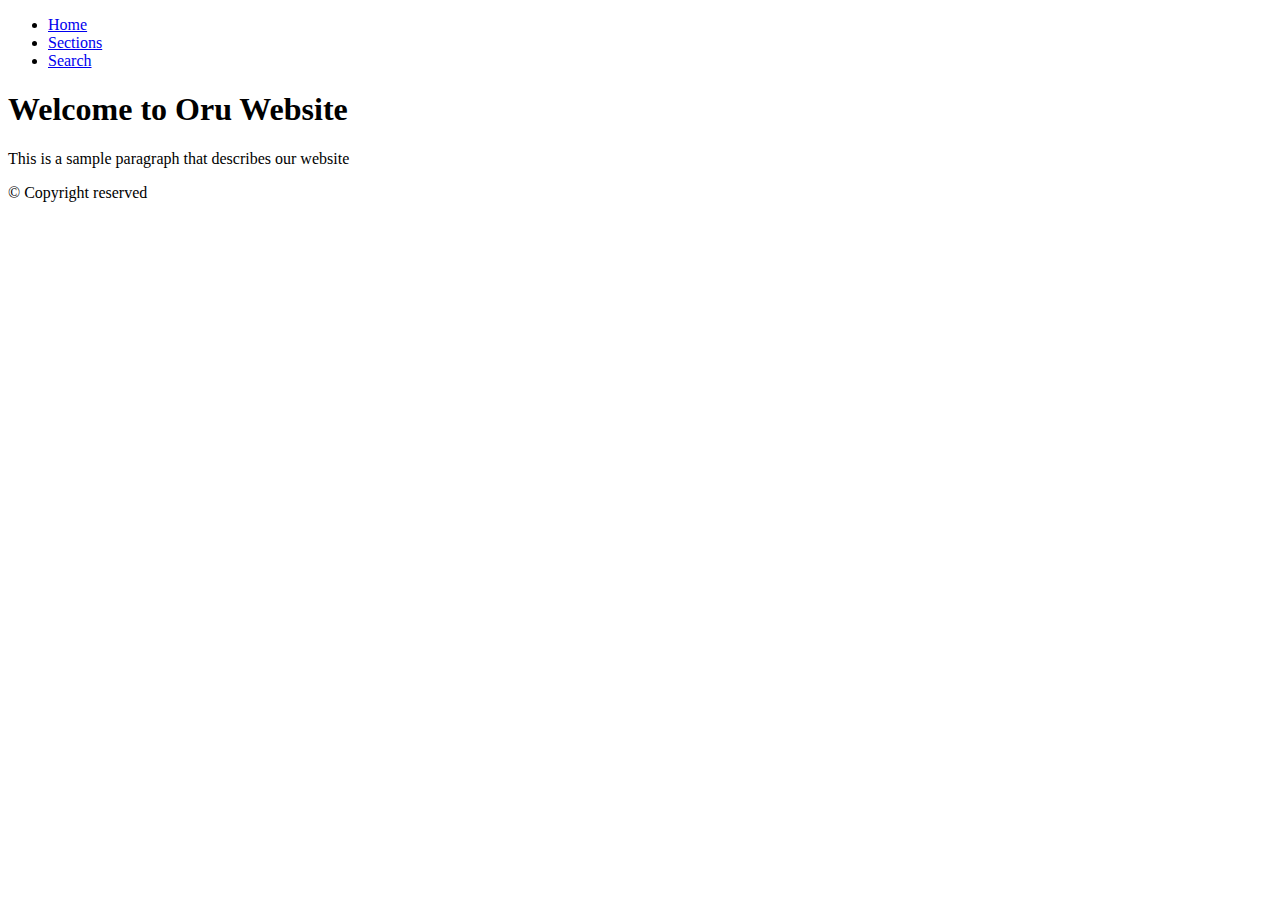
==== Hero_Section.html @ 09b9fe99 "First Hero Section" ====
<!DOCTYPE html>
<html lang="en">
    <head>
        <meta charset="UTF-8">
        <meta name="viewport" content="width=device-width, initial-scale=1.0">
        <title>Hero Section</title>
    </head>
    <body>
        <header>
            <nav>
                <ul>
                    <li><a href="#">Home</a></li><li><a href="#">Sections</a></li><li><a href="#">Search</a></li>
                    
                </ul>
            </nav>
        </header>
        <main>
            <section style="background-image: url('D:/HTML CSS/IMAGES/Hero_image.jpeg');">
                <h1>Welcome to Oru Website</h1>
                <p>This is a sample paragraph that describes our website</p>
            </section>
        </main>
        <footer>
            <p>&copy; Copyright reserved</p>
        </footer>
    </body>
</html>
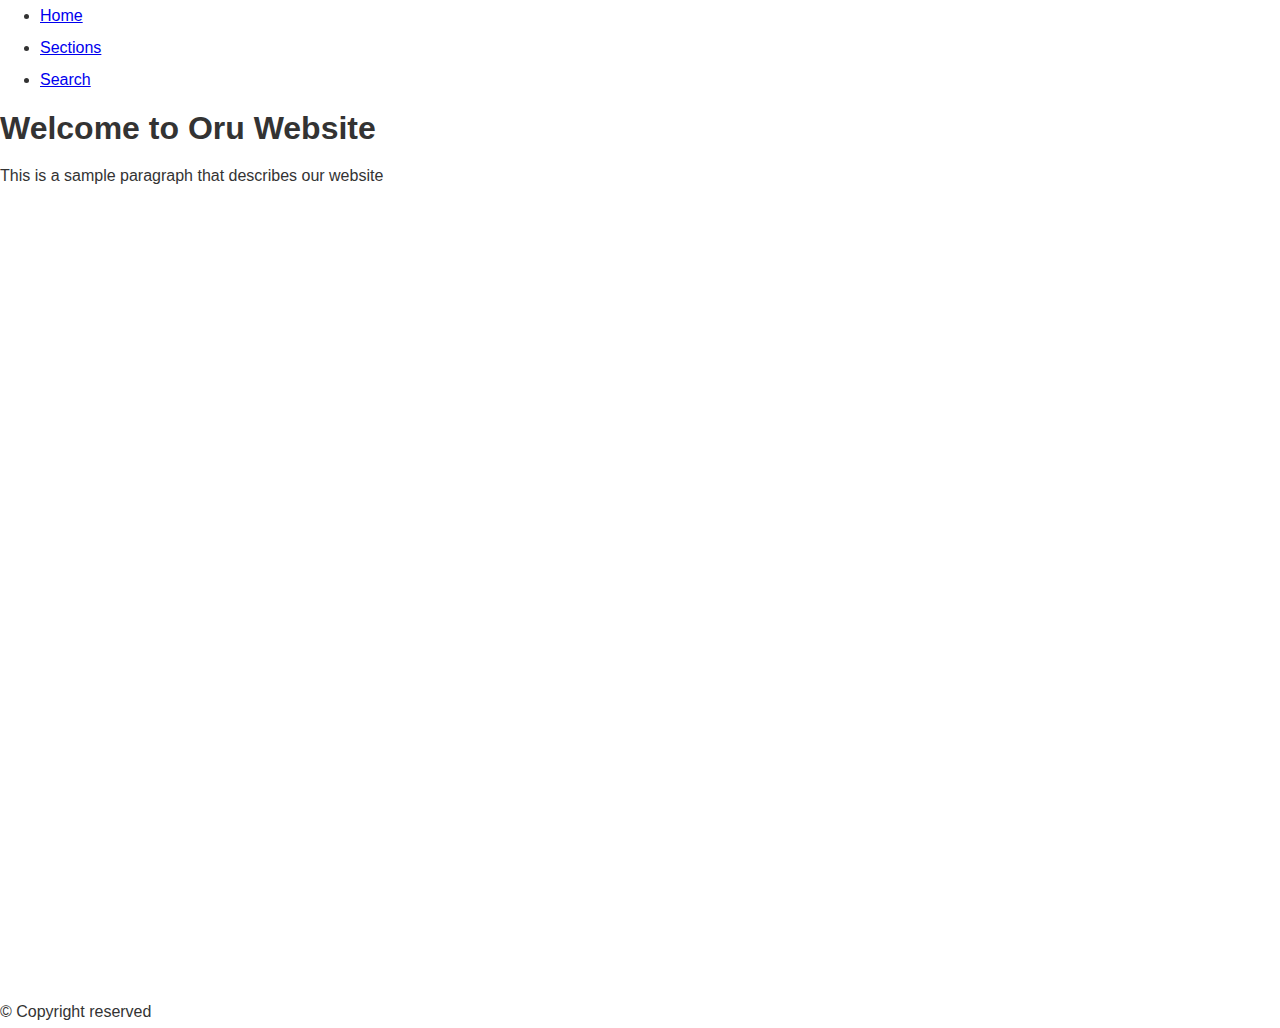
==== commit 01efe996: "First css file" ====
--- a/Hero_Section.html
+++ b/Hero_Section.html
@@ -1,6 +1,7 @@
 <!DOCTYPE html>
 <html lang="en">
     <head>
+        <link rel="stylesheet" type="text/css" href="Hero_Style.css">
         <meta charset="UTF-8">
         <meta name="viewport" content="width=device-width, initial-scale=1.0">
         <title>Hero Section</title>
@@ -10,12 +11,11 @@
             <nav>
                 <ul>
                     <li><a href="#">Home</a></li><li><a href="#">Sections</a></li><li><a href="#">Search</a></li>
-                    
                 </ul>
             </nav>
         </header>
         <main>
-            <section style="background-image: url('D:/HTML CSS/IMAGES/Hero_image.jpeg');">
+            <section class="hero">
                 <h1>Welcome to Oru Website</h1>
                 <p>This is a sample paragraph that describes our website</p>
             </section>
--- a/Hero_Style.css
+++ b/Hero_Style.css
@@ -0,0 +1,17 @@
+* {
+    box-sizing: border-box;
+    margin: 0;
+    border: 0;
+}
+
+body {
+    font-family: Arial,sans-serif;
+    line-height: 2;
+    color: #333;
+}
+
+.hero {
+    background-image: url('D:/HTML CSS/IMAGES/Hero_image.jpg');
+    background-size: cover;
+    height: 100vh;
+}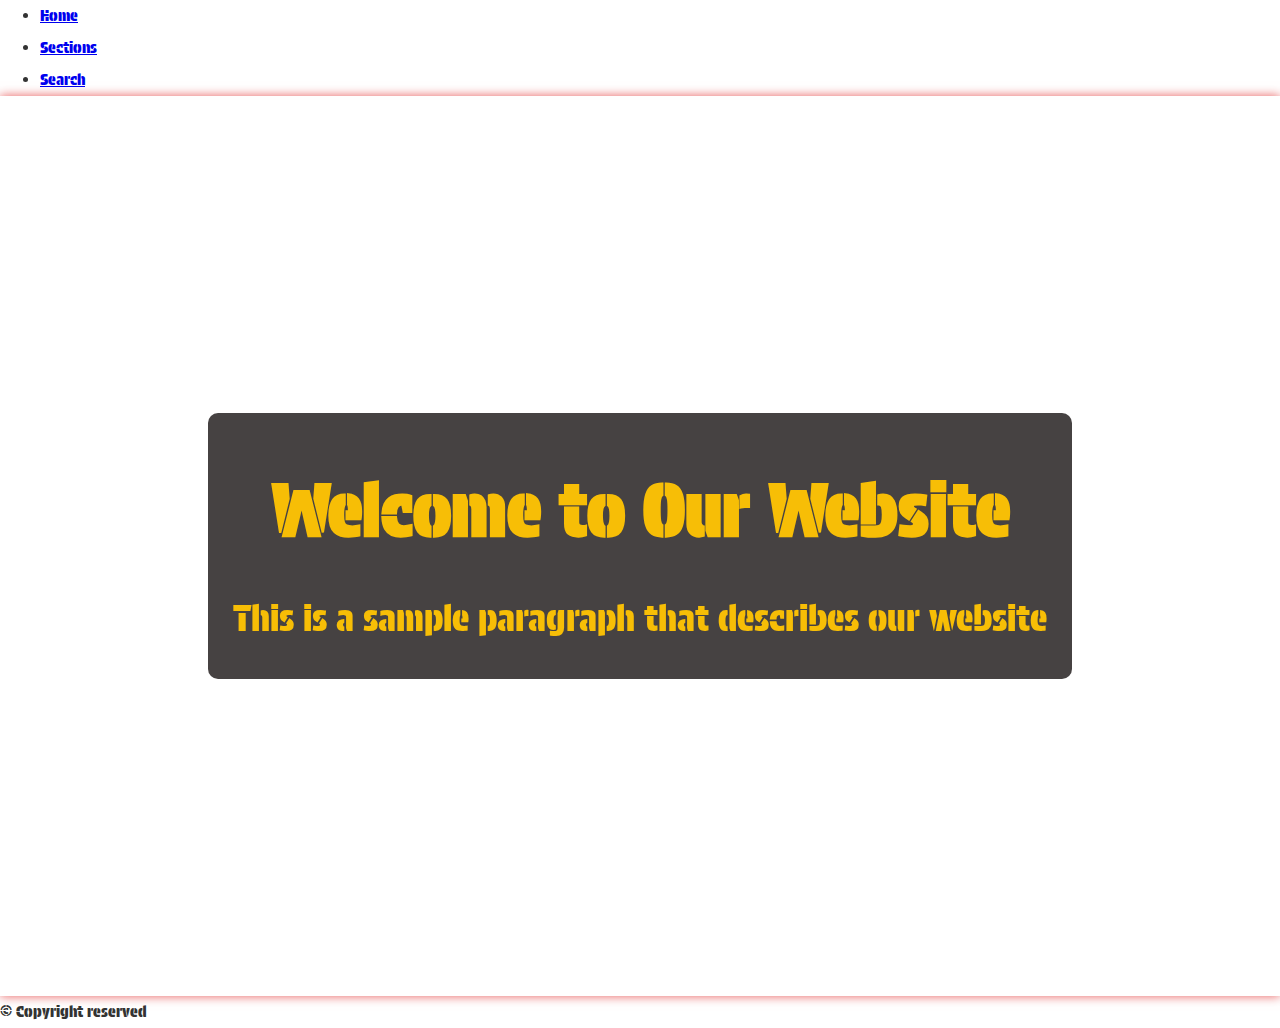
==== commit bfb9a934: "Added font and blur backdrop" ====
--- a/Hero_Section.html
+++ b/Hero_Section.html
@@ -5,6 +5,9 @@
         <meta charset="UTF-8">
         <meta name="viewport" content="width=device-width, initial-scale=1.0">
         <title>Hero Section</title>
+        <link rel="preconnect" href="https://fonts.googleapis.com">
+        <link rel="preconnect" href="https://fonts.gstatic.com" crossorigin>
+        <link href="https://fonts.googleapis.com/css2?family=Protest+Guerrilla&display=swap" rel="stylesheet">
     </head>
     <body>
         <header>
@@ -16,8 +19,10 @@
         </header>
         <main>
             <section class="hero">
-                <h1>Welcome to Oru Website</h1>
-                <p>This is a sample paragraph that describes our website</p>
+                <div class="bubble">
+                    <h1>Welcome to Our Website</h1>
+                    <p>This is a sample paragraph that describes our website</p>
+                </div>
             </section>
         </main>
         <footer>
--- a/Hero_Style.css
+++ b/Hero_Style.css
@@ -1,3 +1,9 @@
+.protest-guerrilla-regular {
+    font-family: "Protest Guerrilla", sans-serif;
+    font-weight: 400;
+    font-style: normal;
+  }
+  
 * {
     box-sizing: border-box;
     margin: 0;
@@ -5,13 +11,29 @@
 }
 
 body {
-    font-family: Arial,sans-serif;
+    font-family: "Protest Guerrilla",sans-serif;
     line-height: 2;
     color: #333;
 }
 
 .hero {
-    background-image: url('D:/HTML CSS/IMAGES/Hero_image.jpg');
+    background-image: url("D:/HTML CSS/IMAGES/Hero_image.jpg");
     background-size: cover;
     height: 100vh;
+    display: flex;
+    flex-direction: column;
+    justify-content: center;
+    align-items: center;
+    box-shadow: 0 0 10px rgba(218, 5, 5, 0.651); /* add a box shadow */
+    padding: 10px;
+    font-size: 36px;
+}
+
+.bubble {
+    text-align: center;
+    background-color: #161111cb; /* background color */
+    color: #f7be06; /* font color */
+    backdrop-filter: blur(2px);
+    padding: 25px; /* add some padding to create a box effect */
+    border-radius: 10px;
 }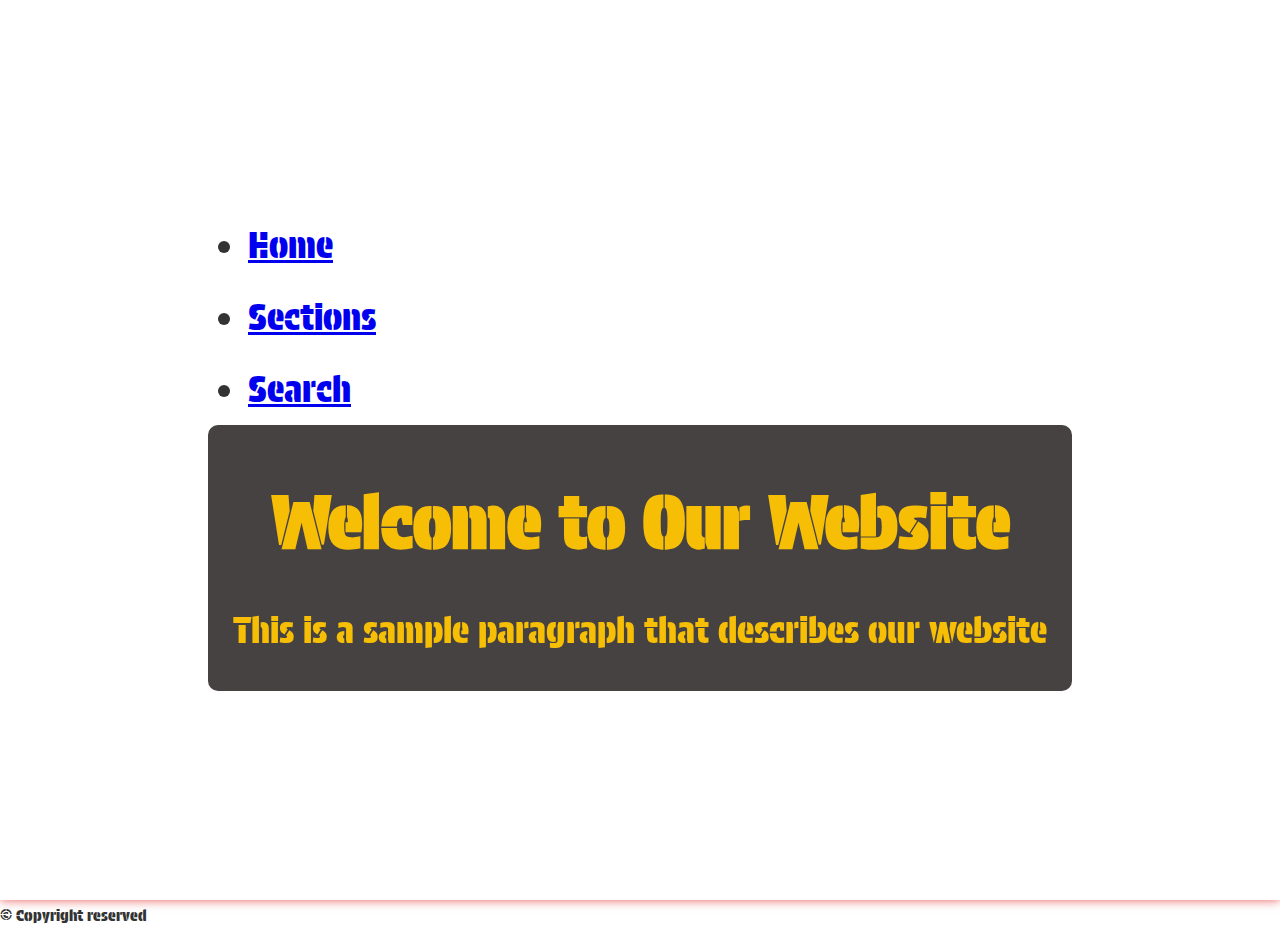
==== commit c9cc7392: "Moved the navigation menu inside the hero section" ====
--- a/Hero_Section.html
+++ b/Hero_Section.html
@@ -10,18 +10,20 @@
         <link href="https://fonts.googleapis.com/css2?family=Protest+Guerrilla&display=swap" rel="stylesheet">
     </head>
     <body>
-        <header>
-            <nav>
-                <ul>
-                    <li><a href="#">Home</a></li><li><a href="#">Sections</a></li><li><a href="#">Search</a></li>
-                </ul>
-            </nav>
-        </header>
         <main>
             <section class="hero">
-                <div class="bubble">
-                    <h1>Welcome to Our Website</h1>
-                    <p>This is a sample paragraph that describes our website</p>
+                <div class="hero-container">
+                    <nav>
+                        <ul>
+                            <li><a href="#">Home</a></li>
+                            <li><a href="#">Sections</a></li>
+                            <li><a href="#">Search</a></li>
+                        </ul>
+                    </nav>
+                    <div class="bubble">
+                        <h1>Welcome to Our Website</h1>
+                        <p>This is a sample paragraph that describes our website</p>
+                    </div>
                 </div>
             </section>
         </main>
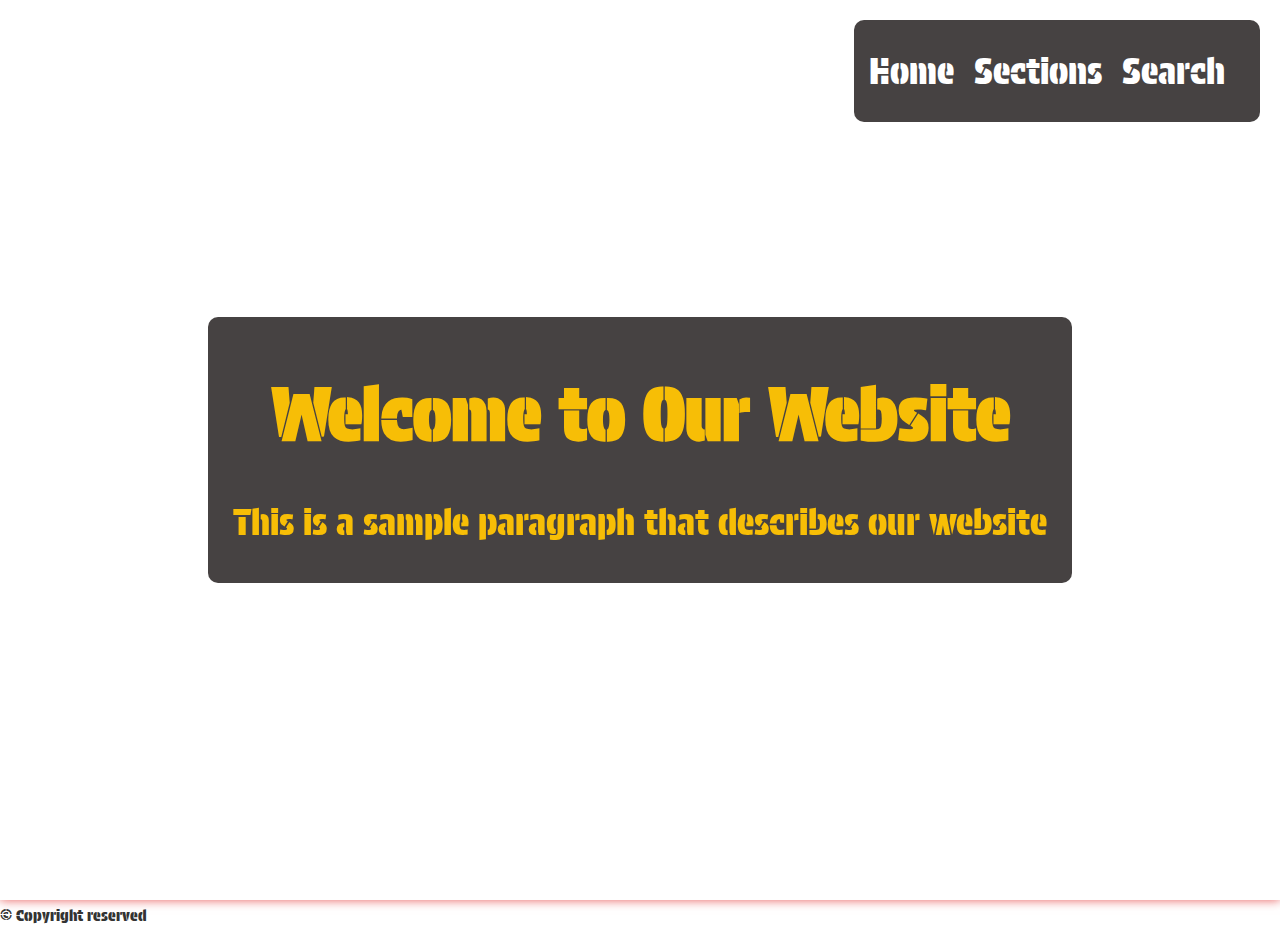
==== commit 1912ee02: "Still trying to learn" ====
--- a/Hero_Section.html
+++ b/Hero_Section.html
@@ -12,14 +12,17 @@
     <body>
         <main>
             <section class="hero">
-                <div class="hero-container">
-                    <nav>
+                <header>
+                    <nav class="Menu">
                         <ul>
                             <li><a href="#">Home</a></li>
                             <li><a href="#">Sections</a></li>
                             <li><a href="#">Search</a></li>
                         </ul>
                     </nav>
+                </header>
+                <div class="hero-container">
+                    
                     <div class="bubble">
                         <h1>Welcome to Our Website</h1>
                         <p>This is a sample paragraph that describes our website</p>
--- a/Hero_Style.css
+++ b/Hero_Style.css
@@ -36,4 +36,36 @@
     backdrop-filter: blur(2px);
     padding: 25px; /* add some padding to create a box effect */
     border-radius: 10px;
+}
+
+.hero-container {
+    position: relative;
+}
+
+nav {
+    position: absolute;
+    top: 0;
+    right: 0;
+    z-index: 1;
+    margin: 20px;
+}
+
+nav ul {
+    list-style: none;
+    background-color: #161111cb;
+    padding: 15px; /* add some padding to create a box effect */
+    border-radius: 10px;
+    margin: 0;
+    display: flex;
+    flex-wrap: wrap;
+    justify-content: space-between;
+}
+
+nav li {
+    margin-right: 20px;
+}
+
+nav a {
+    color: #fff;
+    text-decoration: none;
 }